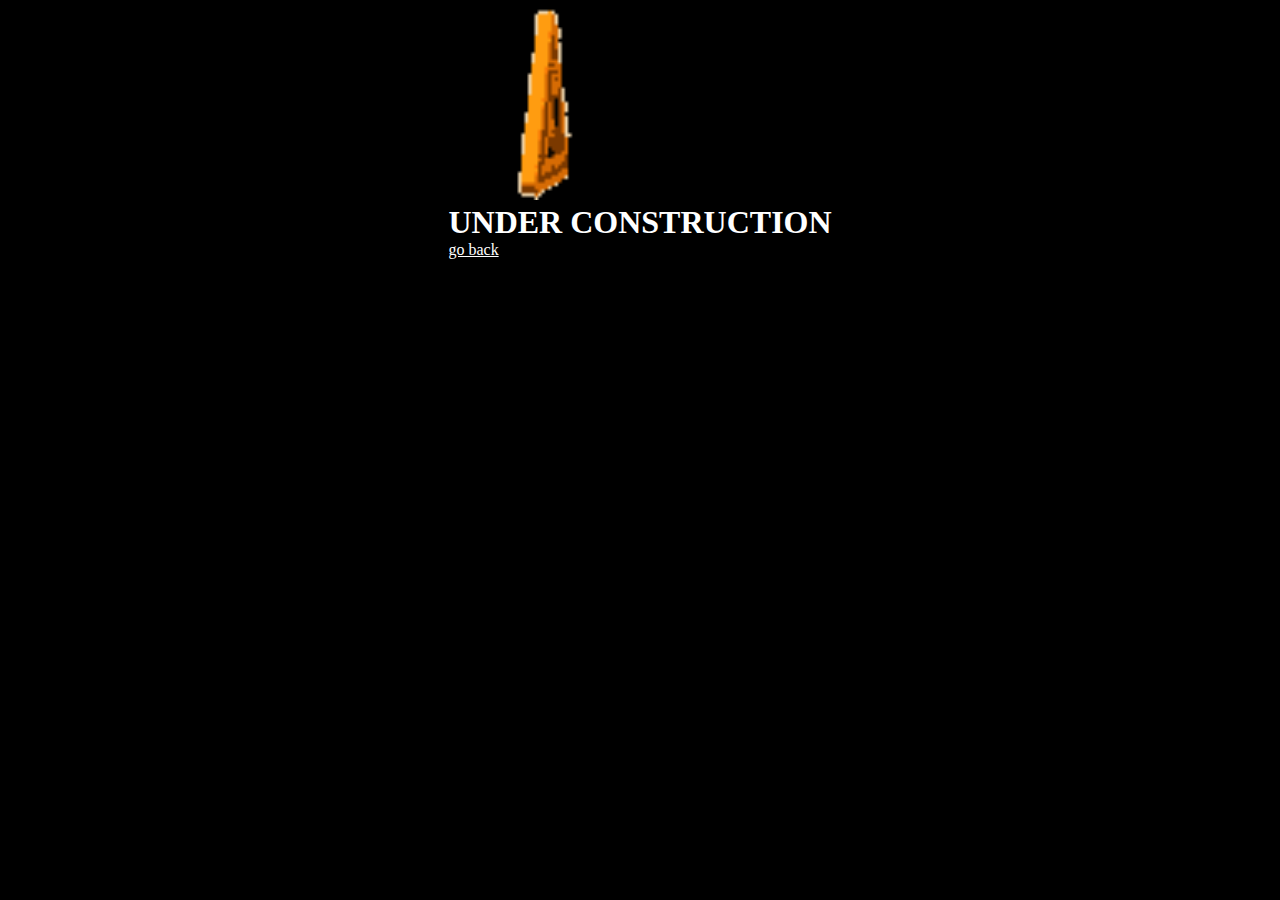
==== construction.html @ 49d5b6bd "Commit Updates" ====
<!DOCTYPE html>

<html>
  <head>
    <!--the base-->
    <meta charset="utf-8" />
    <title>come back later</title>
    <link rel="icon" href="images/favicon.ico" />
    <!--the linked sheets-->
    <link rel="stylesheet" href="constructsty.css" />
    <script src="script.js"></script>
  </head>
  <body>
    <div>
      <img id="constr" src="images/moon.gif" alt="UNDER CONSTRUCTION" />
      <h1>UNDER CONSTRUCTION</h1>
      <a href="/">go back</a>
    </div>
  </body>
</html>
---- constructsty.css ----
@charset "utf-8";

@import url("fontsa.css");

* {
  margin: 0;
  box-sizing: border-box;
  color-scheme: dark;
}

body {
  background-color: black;
  display: flex;
  justify-content: center;
}

#constr {
  margin: auto;
  height: 200px;
  width: 200px;
}

a:link {
  color: white;
}
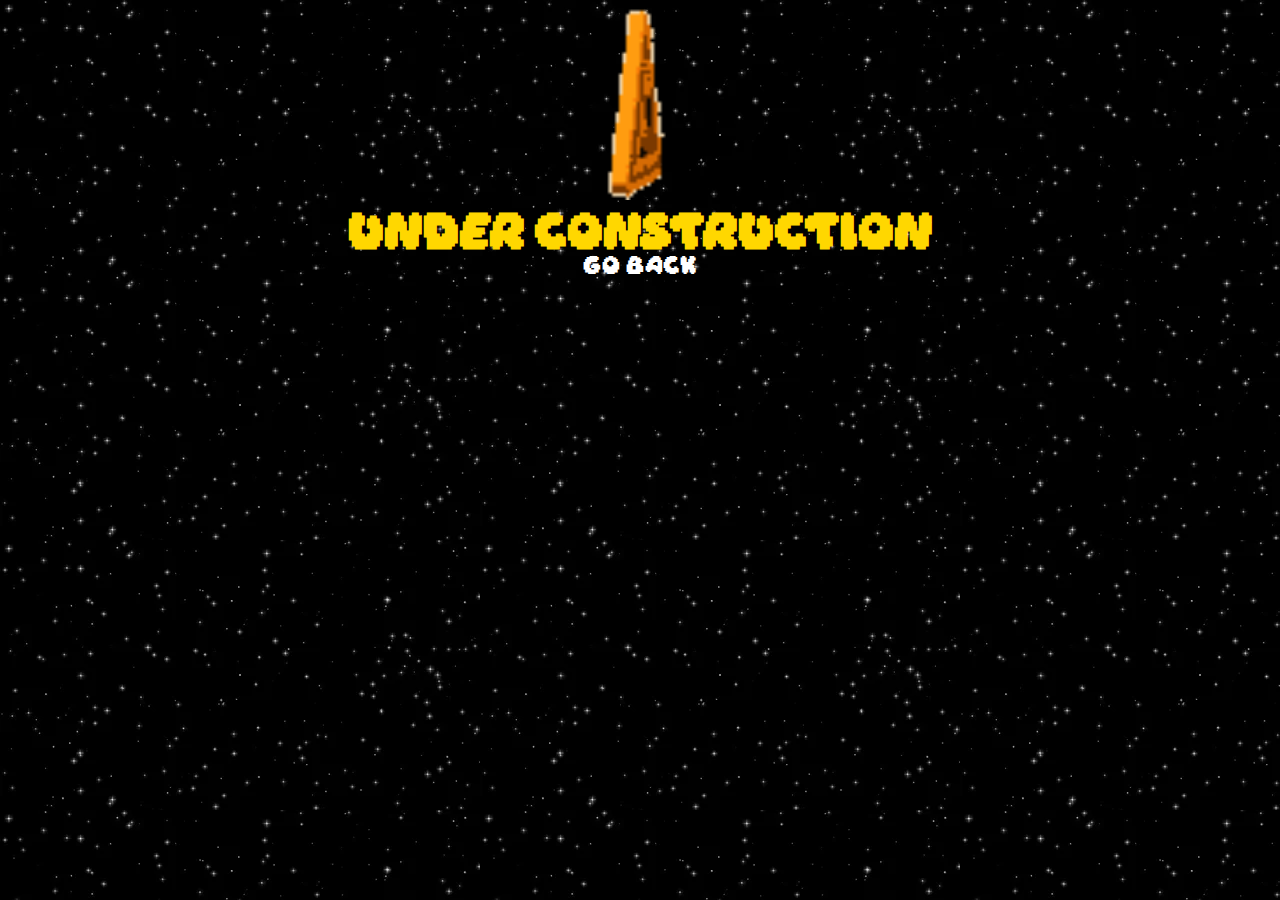
==== commit 87dc55e7: "Updates to main and "under construction" page<h3>hi, i'm previous</h3>" ====
--- a/construction.html
+++ b/construction.html
@@ -16,5 +16,6 @@
       <h1>UNDER CONSTRUCTION</h1>
       <a href="/">go back</a>
     </div>
+    <audio src="/sounds/aquifer.mp3" autoplay loop>
   </body>
-</html>
+</html>--- a/constructsty.css
+++ b/constructsty.css
@@ -9,17 +9,36 @@
 }
 
 body {
-  background-color: black;
+  background-image: url("images/stars.png");
+  background-repeat: repeat;
   display: flex;
   justify-content: center;
+  text-align: center;
+  font-family: "daydream";
+  color: gold;
 }
 
 #constr {
-  margin: auto;
   height: 200px;
-  width: 200px;
 }
 
 a:link {
   color: white;
+  background-color: transparent;
+  text-decoration: none;
+  font-family: "daydream";
 }
+
+a:visited {
+  color: white;
+  background-color: transparent;
+  text-decoration: none;
+  font-family: "daydream";
+}
+
+a:hover {
+  color: limegreen;
+  background-color: transparent;
+  text-decoration: none;
+  font-family: "daydream";
+}
